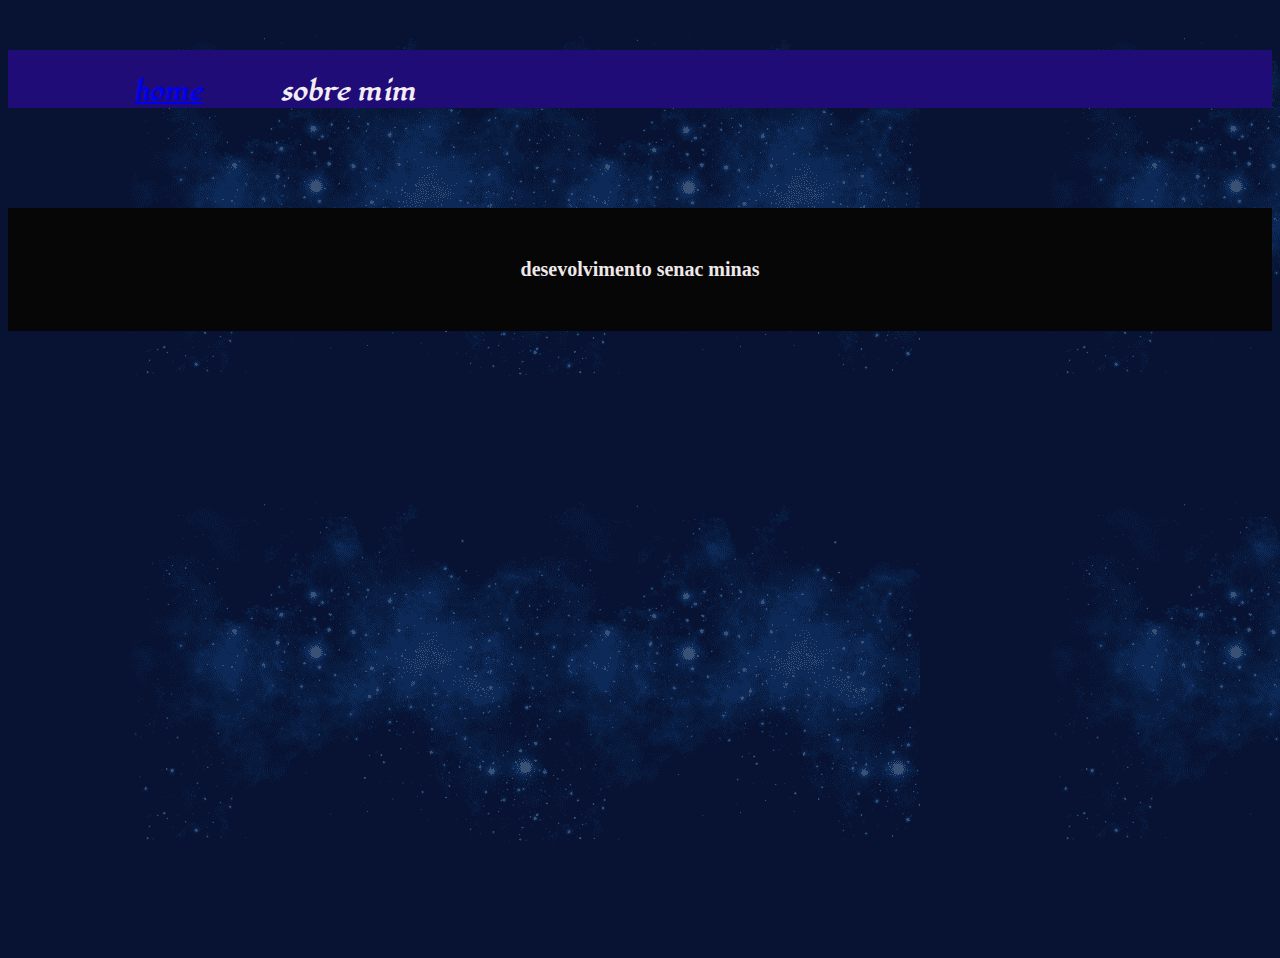
==== about.html @ 0a9bcf47 "copagina" ====
<!DOCTYPE html>  
<html lang="pt-br">
    <head>
        <meta charset="UTF-8">
        <meta name="viewport" content="width=device-width,initia-scale=1.0">
        <title>minha pagina</title>   
        <link rel="stylesheet" href="/style/style.css">                                        
    </head>

    <body>                                
        <header class="cabesario">
            <nav class="cabesario_menu">
                <a class="menu" href="/index.html">home</a>
                <a class="menu">sobre mim</a>
            </nav>
        </header>             
        <main class="apresentacao"></main>
        <footer class="rodape">
            <p>desevolvimento senac minas</p>
        </footer>
    </body>
</html>
---- style/style.css ----
@import url('https://fonts.googleapis.com/css2?family=Josefin+Sans:ital,wght@0,100..700;1,100..700&family=Lugrasimo&display=swap');
*{
    font-family: "Lugrasimo", cursive;
    flex-wrap: wrap;
}


body {
    height: 100vh;
    background-image:url(/assets/imagem.png);
    color: white;
    text-align: center;
    box-sizing: border-box;
}

h1{
    font-size: 100px;
    margin: 20px;
    padding: 20px;
}
strong{
   color: #F608EF;
   font-weight: bold;
   border: 2px solid #73AD21;
   padding: 5px;
   margin: 5px;
   border-radius: 20px;
   margin: 20px;
   padding: 20px;
}
P{
    font-family: verdana;
    font-size: 20px;
    color: rgb(238, 233, 233);
    margin: 20px;
    padding: 20px;
}
.sobre-mim{
    font-family: verdana;
    font-size: 20px;
}
.fiveicon{
    width:60px;
    height:60px;   
}
.botao{
    border: solid 2px #bb1bae;
    border-radius: 20px;
    color: rgb(5, 5, 37);
    background-color: #09FCFC;
    width: 250px;
    font-size: 25px;
    font-weight: 800;
    text-decoration: none;
    padding: 15px;
    margin:  40px 0 40px 0;

}
.controle{
    width: 400px;
    height:400px;   
    border-radius: 25px;
    border: 2px solid #73AD21;
}
.foto{
    display: flex;
    justify-content: center;
    margin: 50px 0 0 0;
}
.apresentacao{
    display: flex;
    flex-direction: column;
}
a:hover{
    border: solid 2px #fa0a0a;
}
.links{
    display: flex;
    gap: 60px;
    justify-content: center;
    margin: 40px 0 0 0;
}
.rodape{
    color: #070607;
    background-color: #070607;
    text-align: center;
    font-weight: 600;
    font-size: 24px;
    padding: 10px 10px 10px 10px;
    margin: 50px 0 0 0;
}
.cabesario{
    color: #f3ecf3;
    background-color: #1f0c77;
    text-align: center;
    font-weight: 600;
    font-size: 24px;
    padding: 2% 0 0 10%;
    margin: 50px 0 50px 0;
}
.sublink{
    display: flex;
    flex-direction: column;
}
.cabesario_menu{
    display: flex;
    gap: 80px;
}
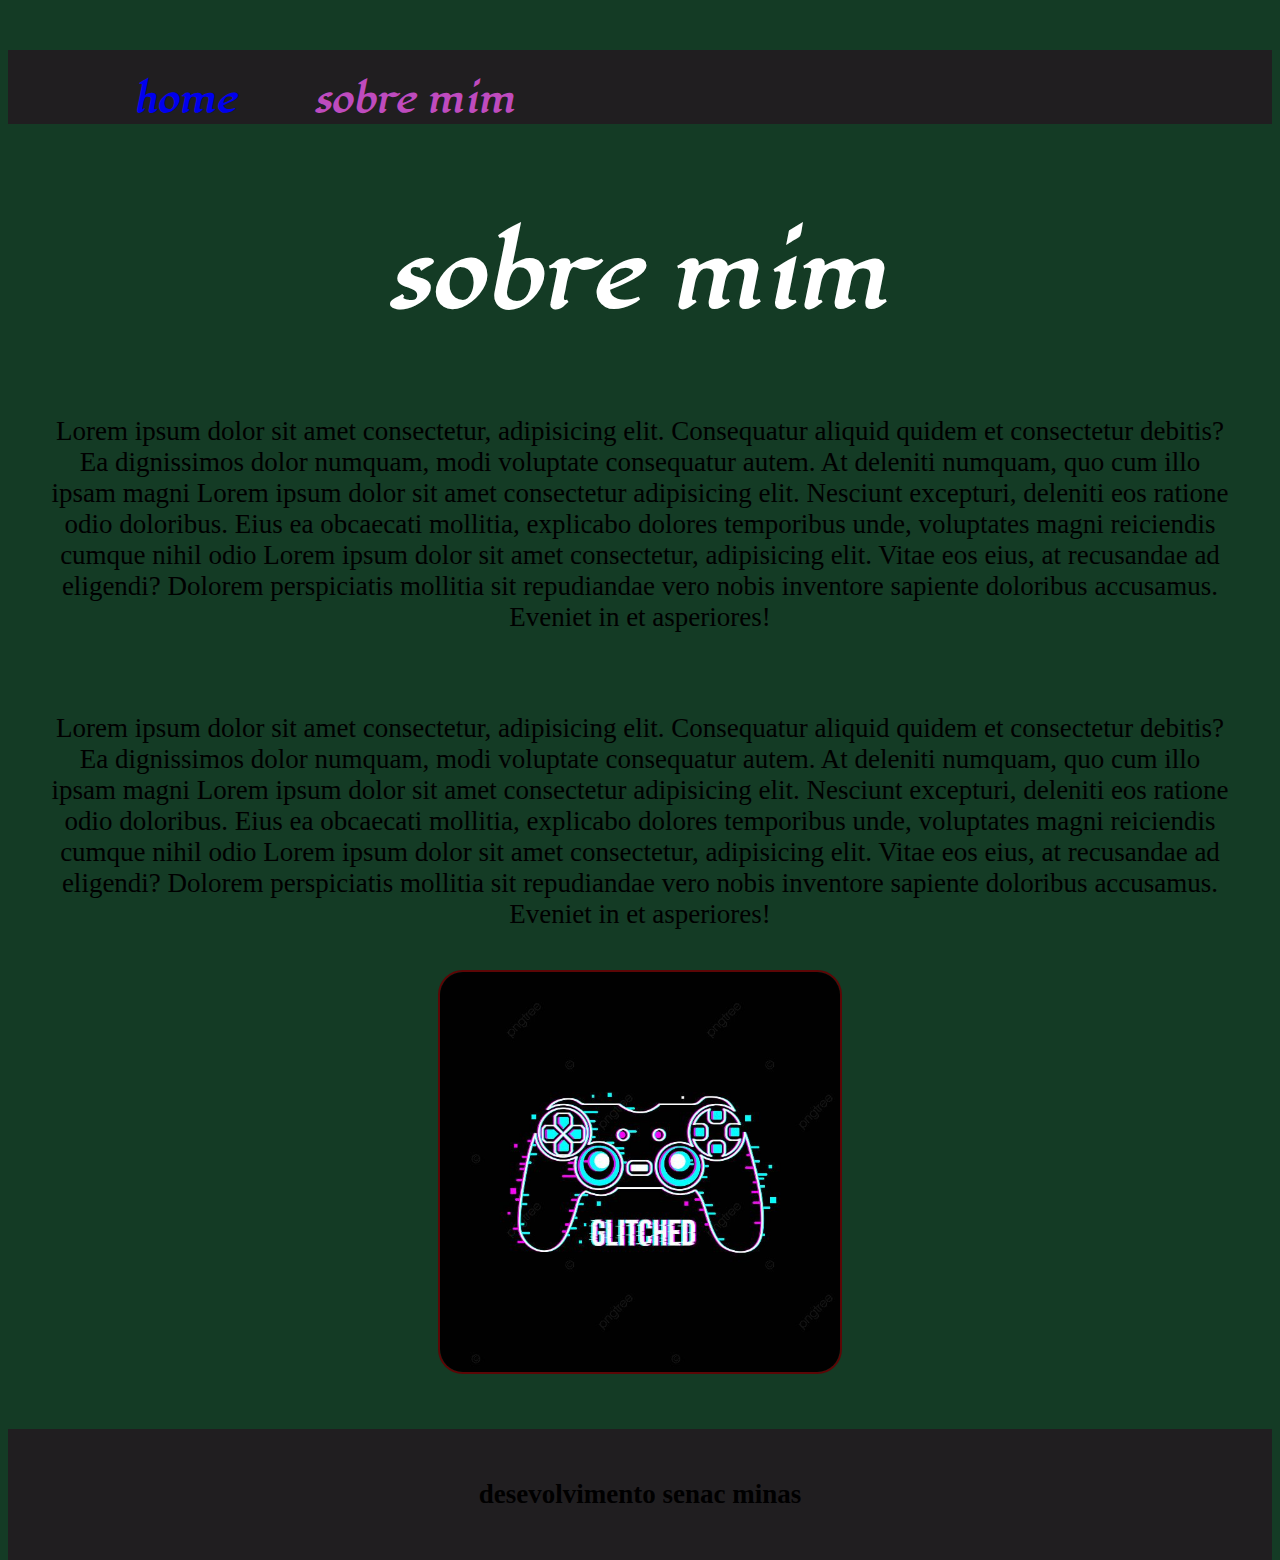
==== commit 00bb81c4: "medidas" ====
--- a/about.html
+++ b/about.html
@@ -14,7 +14,16 @@
                 <a class="menu">sobre mim</a>
             </nav>
         </header>             
-        <main class="apresentacao"></main>
+        <main >
+                <selction class="apresentacao">
+                    
+                    <h1>sobre mim</h1>
+                    <P>Lorem ipsum dolor sit amet consectetur, adipisicing elit. Consequatur aliquid quidem et consectetur debitis? Ea dignissimos dolor numquam, modi voluptate consequatur autem. At deleniti numquam, quo cum illo ipsam magni Lorem ipsum dolor sit amet consectetur adipisicing elit. Nesciunt excepturi, deleniti eos ratione odio doloribus. Eius ea obcaecati mollitia, explicabo dolores temporibus unde, voluptates magni reiciendis cumque nihil odio Lorem ipsum dolor sit amet consectetur, adipisicing elit. Vitae eos eius, at recusandae ad eligendi? Dolorem perspiciatis mollitia sit repudiandae vero nobis inventore sapiente doloribus accusamus. Eveniet in et asperiores!</P>
+                    <P>Lorem ipsum dolor sit amet consectetur, adipisicing elit. Consequatur aliquid quidem et consectetur debitis? Ea dignissimos dolor numquam, modi voluptate consequatur autem. At deleniti numquam, quo cum illo ipsam magni Lorem ipsum dolor sit amet consectetur adipisicing elit. Nesciunt excepturi, deleniti eos ratione odio doloribus. Eius ea obcaecati mollitia, explicabo dolores temporibus unde, voluptates magni reiciendis cumque nihil odio Lorem ipsum dolor sit amet consectetur, adipisicing elit. Vitae eos eius, at recusandae ad eligendi? Dolorem perspiciatis mollitia sit repudiandae vero nobis inventore sapiente doloribus accusamus. Eveniet in et asperiores!</P>
+
+                </selction>
+                <img src="/assets/controle.png" alt="imagen do controle" class="controle" >
+        </main>
         <footer class="rodape">
             <p>desevolvimento senac minas</p>
         </footer>
--- a/style/style.css
+++ b/style/style.css
@@ -1,27 +1,60 @@
 @import url('https://fonts.googleapis.com/css2?family=Josefin+Sans:ital,wght@0,100..700;1,100..700&family=Lugrasimo&display=swap');
+
+:root{
+    --cor-primaria: #143b25;
+    --cor-cabesario:  #201e20;
+    --cor-home: #be4bbe;
+    --cor-texto: #000000;
+    --cor-titulo: white;
+    --cor-borda: #5c0606;
+    --cor-titulo-forte: #ff00c8;
+    --cor-selecionar: red;
+    --cor-butao: #389b9b;
+    --cor-texto-butao: #050525;
+    --fonte: "Lugrasimo", cursive;
+}
+
 *{
-    font-family: "Lugrasimo", cursive;
+    font-family:var(--fonte);
     flex-wrap: wrap;
 }
-
-
+.cabesario{
+    color: var(--cor-home);
+    background-color:var(--cor-cabesario);
+    text-align: center;
+    font-weight: 600;
+    font-size: 4vh;
+    padding: 2% 0 0 10%;
+    margin: 50px 0 50px 0;
+}
+.sublink{
+    display: flex;
+    flex-direction: column;
+}
+.cabesario_menu{
+    display: flex;
+    gap: 80px;
+}
+.menu{
+    text-decoration: none;
+}
 body {
     height: 100vh;
-    background-image:url(/assets/imagem.png);
-    color: white;
+    background-color:var(--cor-primaria);
     text-align: center;
     box-sizing: border-box;
 }
 
 h1{
-    font-size: 100px;
+    font-size: 10vh;
     margin: 20px;
     padding: 20px;
+    color: var(--cor-titulo);
 }
 strong{
-   color: #F608EF;
+   color:var(--cor-titulo-forte);
    font-weight: bold;
-   border: 2px solid #73AD21;
+   border: 2px solid var(--cor-borda);
    padding: 5px;
    margin: 5px;
    border-radius: 20px;
@@ -30,24 +63,23 @@
 }
 P{
     font-family: verdana;
-    font-size: 20px;
-    color: rgb(238, 233, 233);
+    font-size: 3vh;
+    color: var(--cor-texto);
     margin: 20px;
     padding: 20px;
 }
-.sobre-mim{
-    font-family: verdana;
-    font-size: 20px;
+h2{
+    color: var(--cor-titulo);
 }
 .fiveicon{
     width:60px;
     height:60px;   
 }
 .botao{
-    border: solid 2px #bb1bae;
+    border: solid 4px var(--cor-borda);
     border-radius: 20px;
-    color: rgb(5, 5, 37);
-    background-color: #09FCFC;
+    color: var(--cor-texto-butao);
+    background-color: var(--cor-butao);
     width: 250px;
     font-size: 25px;
     font-weight: 800;
@@ -60,7 +92,7 @@
     width: 400px;
     height:400px;   
     border-radius: 25px;
-    border: 2px solid #73AD21;
+    border: 2px solid var(--cor-borda);
 }
 .foto{
     display: flex;
@@ -71,8 +103,8 @@
     display: flex;
     flex-direction: column;
 }
-a:hover{
-    border: solid 2px #fa0a0a;
+.menu:hover{
+    color: var(--cor-selecionar);
 }
 .links{
     display: flex;
@@ -81,28 +113,15 @@
     margin: 40px 0 0 0;
 }
 .rodape{
-    color: #070607;
-    background-color: #070607;
+    color: var(--cor-cabesario);
+    background-color:var(--cor-cabesario);
     text-align: center;
     font-weight: 600;
     font-size: 24px;
     padding: 10px 10px 10px 10px;
     margin: 50px 0 0 0;
 }
-.cabesario{
-    color: #f3ecf3;
-    background-color: #1f0c77;
-    text-align: center;
-    font-weight: 600;
-    font-size: 24px;
-    padding: 2% 0 0 10%;
-    margin: 50px 0 50px 0;
-}
-.sublink{
-    display: flex;
-    flex-direction: column;
-}
-.cabesario_menu{
-    display: flex;
-    gap: 80px;
+.botao:hover{
+    border: solid 4px var(--cor-selecionar);
+    color: var(--cor-selecionar);
 }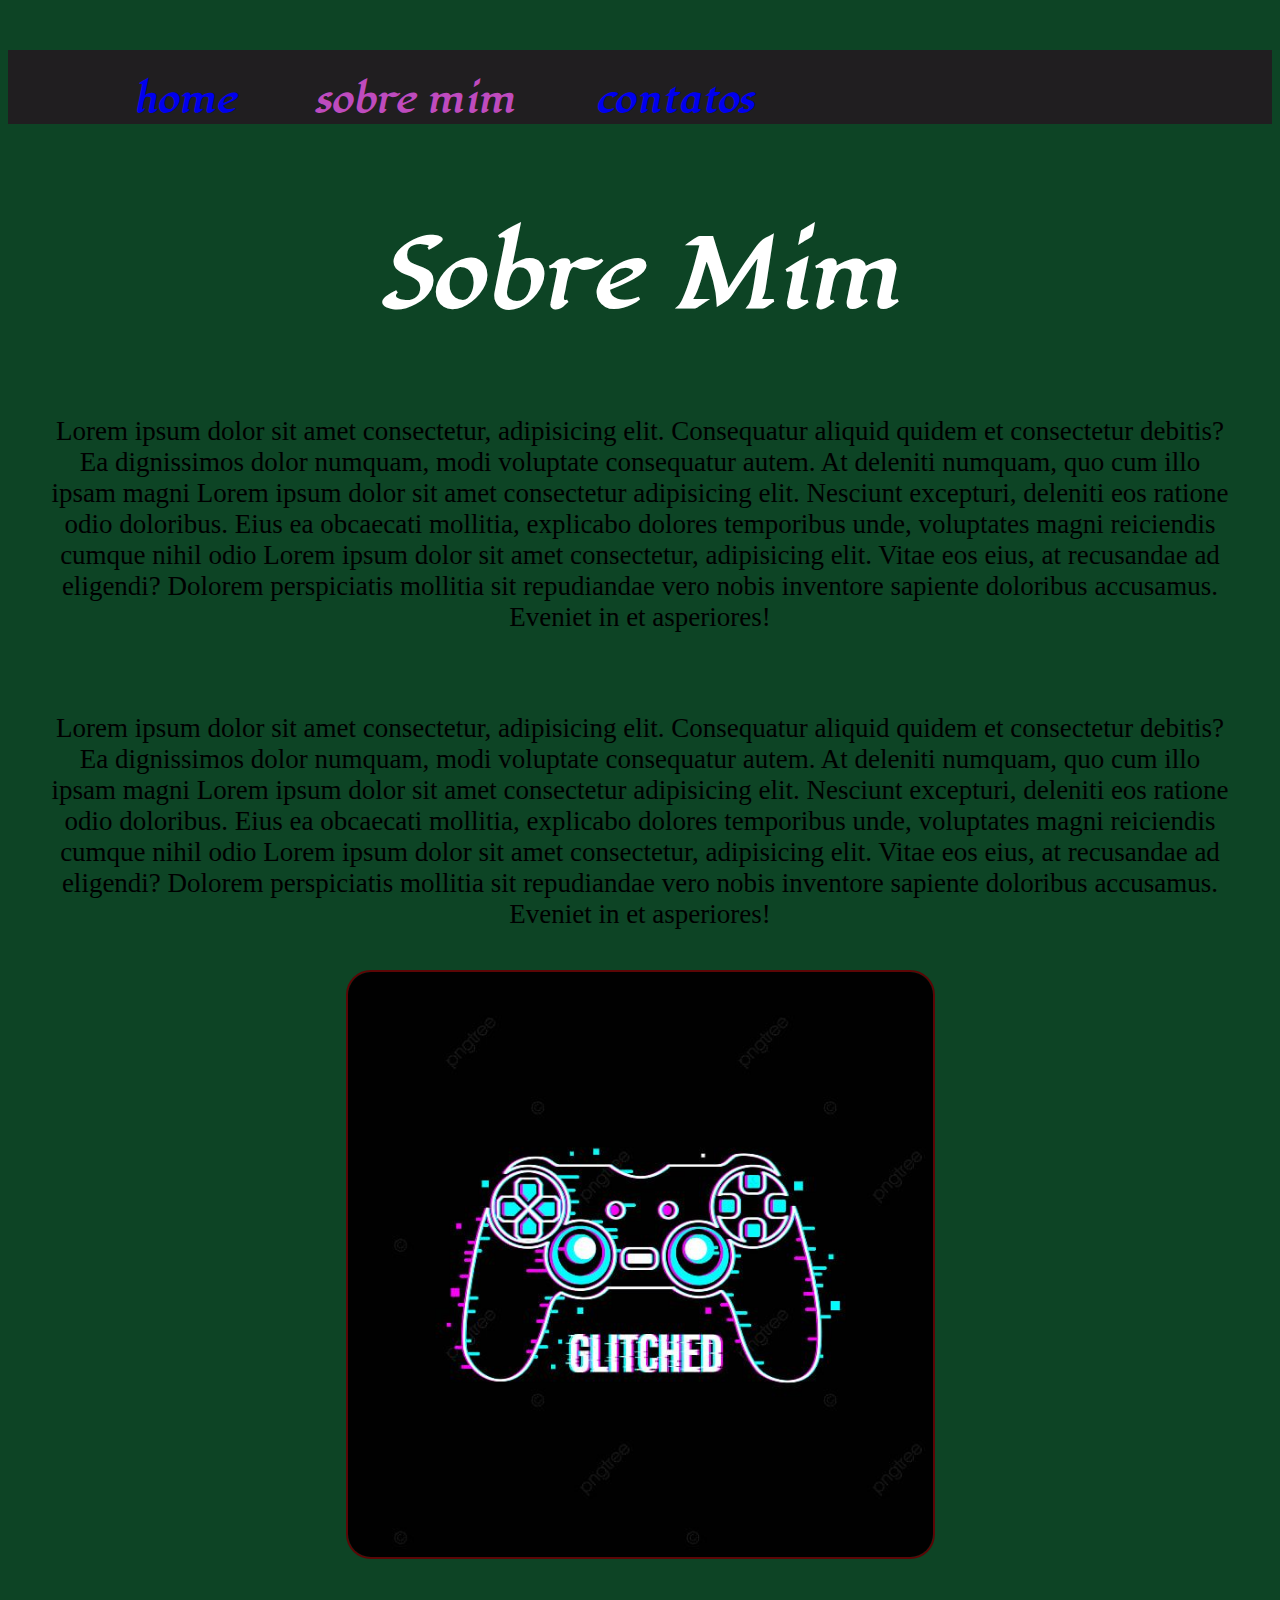
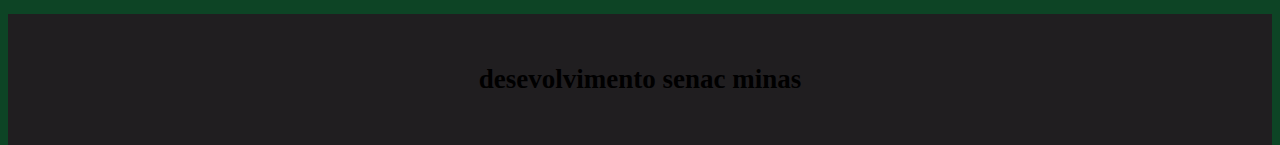
==== commit 2966d8ec: "up final" ====
--- a/about.html
+++ b/about.html
@@ -4,7 +4,8 @@
         <meta charset="UTF-8">
         <meta name="viewport" content="width=device-width,initia-scale=1.0">
         <title>minha pagina</title>   
-        <link rel="stylesheet" href="/style/style.css">                                        
+        <link rel="stylesheet" href="/style/style.css">
+        <link rel="icon" type="image/x-icon" href="/assets/fiveicon/favicon.ico">                                        
     </head>
 
     <body>                                
@@ -12,12 +13,13 @@
             <nav class="cabesario_menu">
                 <a class="menu" href="/index.html">home</a>
                 <a class="menu">sobre mim</a>
+                <a class="menu" href="/contatos.html">contatos</a>
             </nav>
         </header>             
         <main >
                 <selction class="apresentacao">
                     
-                    <h1>sobre mim</h1>
+                    <h1>Sobre Mim</h1>
                     <P>Lorem ipsum dolor sit amet consectetur, adipisicing elit. Consequatur aliquid quidem et consectetur debitis? Ea dignissimos dolor numquam, modi voluptate consequatur autem. At deleniti numquam, quo cum illo ipsam magni Lorem ipsum dolor sit amet consectetur adipisicing elit. Nesciunt excepturi, deleniti eos ratione odio doloribus. Eius ea obcaecati mollitia, explicabo dolores temporibus unde, voluptates magni reiciendis cumque nihil odio Lorem ipsum dolor sit amet consectetur, adipisicing elit. Vitae eos eius, at recusandae ad eligendi? Dolorem perspiciatis mollitia sit repudiandae vero nobis inventore sapiente doloribus accusamus. Eveniet in et asperiores!</P>
                     <P>Lorem ipsum dolor sit amet consectetur, adipisicing elit. Consequatur aliquid quidem et consectetur debitis? Ea dignissimos dolor numquam, modi voluptate consequatur autem. At deleniti numquam, quo cum illo ipsam magni Lorem ipsum dolor sit amet consectetur adipisicing elit. Nesciunt excepturi, deleniti eos ratione odio doloribus. Eius ea obcaecati mollitia, explicabo dolores temporibus unde, voluptates magni reiciendis cumque nihil odio Lorem ipsum dolor sit amet consectetur, adipisicing elit. Vitae eos eius, at recusandae ad eligendi? Dolorem perspiciatis mollitia sit repudiandae vero nobis inventore sapiente doloribus accusamus. Eveniet in et asperiores!</P>
 
--- a/style/style.css
+++ b/style/style.css
@@ -1,7 +1,7 @@
 @import url('https://fonts.googleapis.com/css2?family=Josefin+Sans:ital,wght@0,100..700;1,100..700&family=Lugrasimo&display=swap');
 
 :root{
-    --cor-primaria: #143b25;
+    --cor-primaria: #0d4425;
     --cor-cabesario:  #201e20;
     --cor-home: #be4bbe;
     --cor-texto: #000000;
@@ -9,7 +9,7 @@
     --cor-borda: #5c0606;
     --cor-titulo-forte: #ff00c8;
     --cor-selecionar: red;
-    --cor-butao: #389b9b;
+    --cor-butao: #295e5e;
     --cor-texto-butao: #050525;
     --fonte: "Lugrasimo", cursive;
 }
@@ -52,14 +52,14 @@
     color: var(--cor-titulo);
 }
 strong{
-   color:var(--cor-titulo-forte);
-   font-weight: bold;
-   border: 2px solid var(--cor-borda);
-   padding: 5px;
-   margin: 5px;
-   border-radius: 20px;
-   margin: 20px;
-   padding: 20px;
+    color:var(--cor-titulo-forte);
+    font-weight: bold;
+    border: 2px solid var(--cor-borda);
+    padding: 5px;
+    margin: 5px;
+    border-radius: 20px;
+    margin: 20px;
+    padding: 20px;
 }
 P{
     font-family: verdana;
@@ -89,8 +89,8 @@
 
 }
 .controle{
-    width: 400px;
-    height:400px;   
+    width: 65vh;
+    height:65vh;   
     border-radius: 25px;
     border: 2px solid var(--cor-borda);
 }
@@ -124,4 +124,28 @@
 .botao:hover{
     border: solid 4px var(--cor-selecionar);
     color: var(--cor-selecionar);
-}+}
+
+@media(max-width:1200px) {
+    h1{
+        font-size: 5vh;
+    }
+    p{
+        font-size: 2vh;
+    }
+    .controle{
+        width: 30vh;
+        height: 30vh; 
+    }
+    .cabesario{
+        font-size: 2.5vh;
+    }
+    .botao{
+        width: 27vh;
+        font-size: 25px;
+        font-weight: 800;
+        text-decoration: none;
+        padding: 15px;
+        margin:  40px 0 40px 0;
+    }
+}
